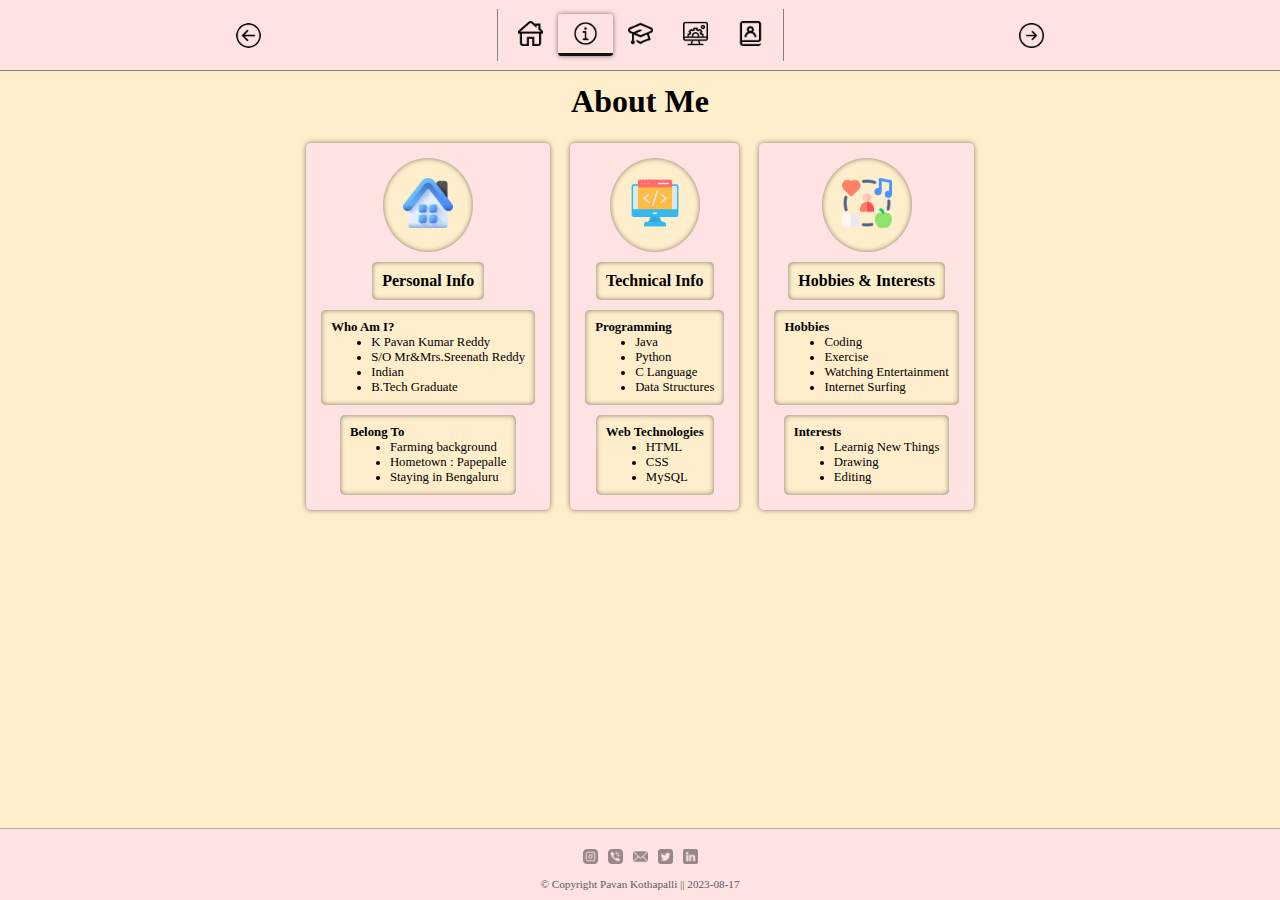
==== aboutme.html @ c578ddb7 "Initial commit" ====
<!DOCTYPE html>
<html lang="en">
  <head>
    <meta charset="UTF-8" />
    <meta name="viewport" content="width=device-width, initial-scale=1.0" />
    <title>About Me</title>
    <link rel="stylesheet" href="CSS/header.css" />
    <link rel="stylesheet" href="CSS/aboutme.css" />
    <link rel="stylesheet" href="CSS/footer.css" />
    <link rel="icon" href="Header-Images/About-Me-icon.png" />
  </head>

  <body>
    <header>
      <div class="header-container">
        <div class="left-section">
          <a href="index.html"
            ><div class="prev-page-icon-container">
              <img src="Header-Images/prev-page-icon.png" alt="" />
              <div class="tool-tip">Previous Page</div>
            </div></a
          >
        </div>
        <div class="middle-section">
          <a href="index.html"
            ><div class="home-icon-container">
              <img src="Header-Images/home-icon.png" alt="" />
              <div class="tool-tip">Home</div>
            </div></a
          >
          <a href="#"
            ><div class="aboutme-icon-container">
              <img src="Header-Images/About-Me-icon.png" alt="" />
              <div class="tool-tip">About Me</div>
            </div></a
          >
          <a href="education.html"
            ><div class="education-icon-container">
              <img src="Header-Images/Education-icon.png" alt="" />
              <div class="tool-tip">Education Info</div>
            </div></a
          >
          <a href="projects.html">
            <div class="projects-icon-container">
              <img src="Header-Images/Projects-icon.png" alt="" />
              <div class="tool-tip">Projects</div>
            </div></a
          >
          <a href="contactme.html">
            <div class="contactme-icon-container">
              <img src="Header-Images/contactme-icon.png" alt="" />
              <div class="tool-tip">Contact Me</div>
            </div></a
          >
        </div>
        <div class="right-section">
          <a href="education.html">
            <div class="next-page-icon-container">
              <img src="Header-Images/next-page-icon.png" alt="" />
              <div class="tool-tip">Next Page</div>
            </div></a
          >
        </div>
      </div>
    </header>

    <main>
      <div class="heading">
        <h1>About Me</h1>
      </div>
      <div class="outer-container">
        <div class="personal-details-container">
          <div class="image">
            <img
              class="home-img"
              src="AboutMe-Images/images/home-logo.png"
              alt=""
            />
          </div>
          <div class="sub-title">Personal Info</div>

          <div class="content-box-one">
            <p class="title">Who Am I?</p>

            <ul>
              <li>K Pavan Kumar Reddy</li>
              <li>S/O Mr&Mrs.Sreenath Reddy</li>
              <li>Indian</li>
              <li>B.Tech Graduate</li>
            </ul>
          </div>
          <div class="content-box-two">
            <p class="title">Belong To</p>
            <ul>
              <li>Farming background</li>
              <li>Hometown : Papepalle</li>
              <li>Staying in Bengaluru</li>
            </ul>
          </div>
        </div>

        <!--Technical details-->

        <div class="technical-details-container">
          <div class="image">
            <img
              class="skills-img"
              src="AboutMe-Images/images/skills-logo.png"
              alt=""
            />
          </div>
          <div class="sub-title">Technical Info</div>

          <div class="content-box-one">
            <p class="title">Programming</p>
            <ul>
              <li>Java</li>
              <li>Python</li>
              <li>C Language</li>
              <li>Data Structures</li>
            </ul>
          </div>
          <div class="content-box-two">
            <p class="title">Web Technologies</p>
            <ul>
              <li>HTML</li>
              <li>CSS</li>
              <li>MySQL</li>
            </ul>
          </div>
        </div>

        <!--Hobbies and Interests-->
        <div class="hobbies-interests-details-container">
          <div class="image">
            <img
              class="hobbies-img"
              src="AboutMe-Images/images/hobbies-logo.png"
              alt=""
            />
          </div>
          <div class="sub-title">Hobbies & Interests</div>

          <div class="content-box-one">
            <p class="title">Hobbies</p>
            <ul>
              <li>Coding</li>
              <li>Exercise</li>
              <li>Watching Entertainment</li>
              <li>Internet Surfing</li>
            </ul>
          </div>
          <div class="content-box-two">
            <p class="title">Interests</p>
            <ul>
              <li>Learnig New Things</li>
              <li>Drawing</li>

              <li>Editing</li>
            </ul>
          </div>
        </div>
      </div>
    </main>
    <footer>
      <div class="footer-data">
        <div class="social-icons">
          <div>
            <a href="https://www.instagram.com/pavan_743257/"
              ><img src="Footer-Images/Instagram-icon.png" alt=""
            /></a>
          </div>

          <div>
            <img src="Footer-Images/phone-icon.png" alt="" />
          </div>
          <div>
            <img src="Footer-Images/mail-icon.png" alt="" />
          </div>
          <div>
            <img src="Footer-Images/Twitter-icon.png" alt="" />
          </div>
          <div>
            <a
              href="https://www.linkedin.com/in/kothapalli-pavan-kumar-reddy-b0a012249/"
              ><img src="Footer-Images/Linked-in.png" alt=""
            /></a>
          </div>
        </div>

        <div class="copyright-details">
          &copy; Copyright Pavan Kothapalli || 2023-08-17
        </div>
      </div>
    </footer>
  </body>
</html>
---- CSS/header.css ----
* {
  margin: 0;
}

.header-container {
  background-color: #ffe2e2;
  display: flex;
  flex-direction: row;
  align-items: center;
  justify-content: space-between;
  position: fixed;
  top: 0px;
  left: 0px;
  right: 0px;
  height: 70px;

  border-bottom-width: 1px;
  border-bottom-style: solid;
  border-bottom-color: rgb(131, 131, 131);
}

.left-section {
  display: flex;
  flex-direction: row;
  align-items: center;
  justify-content: center;
  flex: 1;
}

.left-section img {
  width: 25px;
  border-radius: 100%;
}

.middle-section {
  display: flex;
  flex-direction: row;
  max-width: 450px;
  padding: 5px;

  border-left-width: 1px;
  border-left-style: solid;
  border-left-color: rgb(131, 131, 131);

  border-right-width: 1px;
  border-right-style: solid;
  border-right-color: rgb(130, 129, 129);
}

.middle-section div {
  padding: 7px 15px 7px 15px;
  transition: 0.15s;
  position: relative;
  display: flex;
  align-items: center;
  justify-content: center;
}
.middle-section div:hover {
  border-radius: 3px;
  box-shadow: 0 0 5px rgba(0, 0, 0, 0.5);
  border-bottom-width: 3px;
  border-bottom-style: solid;
  border-bottom-color: rgb(17, 17, 17);
  border-bottom-right-radius: 3px;
  border-bottom-left-radius: 3px;
}

.middle-section div .tool-tip {
  position: absolute;
  background-color: rgba(0, 0, 0, 0.7);
  color: white;
  white-space: nowrap;
  bottom: -50px;
  border-radius: 3px;
  opacity: 0;
  transition: opacity 0.15s;
  font-size: 0.7rem;
}

.middle-section div:hover .tool-tip {
  opacity: 1;
}

.middle-section div .tool-tip:hover {
  opacity: 0;
}

.middle-section div img {
  width: 25px;
}

.right-section div:hover {
  border-radius: 100%;
  box-shadow: 0 0 5px rgba(0, 0, 0, 0.5);
}

.right-section {
  display: flex;
  flex-direction: row;
  align-items: center;
  justify-content: center;
  flex: 1;
}

.right-section div {
  display: flex;
  align-items: center;
  justify-content: center;
  padding: 6px 5px;
  transition: 0.15s;
  position: relative;
}

.left-section div {
  position: relative;
}
.left-section div .tool-tip {
  position: absolute;
  background-color: rgba(0, 0, 0, 0.7);
  color: white;
  white-space: nowrap;
  bottom: -50px;
  border-radius: 3px;
  opacity: 0;
  transition: opacity 0.15s;
  font-size: 0.7rem;
}

.left-section div:hover .tool-tip {
  opacity: 1;
}

.left-section div .tool-tip:hover {
  opacity: 0;
}

.right-section div .tool-tip {
  position: absolute;
  background-color: rgba(0, 0, 0, 0.7);
  color: white;
  white-space: nowrap;
  bottom: -50px;
  border-radius: 3px;
  opacity: 0;
  transition: opacity 0.15s;
  font-size: 0.7rem;
}

.right-section div:hover .tool-tip {
  opacity: 1;
}

.right-section div .tool-tip:hover {
  opacity: 0;
}

.right-section img {
  width: 25px;
}

html {
  scroll-behavior: smooth;
}
---- CSS/aboutme.css ----
.aboutme-icon-container {
  border-radius: 3px;
  box-shadow: 0 0 5px rgba(0, 0, 0, 0.5);
  border-bottom-width: 3px;
  border-bottom-style: solid;
  border-bottom-color: rgb(17, 17, 17);
  border-bottom-right-radius: 3px;
  border-bottom-left-radius: 3px;
}

.middle-section:hover .aboutme-icon-container {
  border-bottom-width: 3px;
  border-bottom-style: solid;
  border-bottom-color: #ffe2e2;
  box-shadow: none;
}

.middle-section .aboutme-icon-container:hover {
  border-radius: 3px;
  box-shadow: 0 0 5px rgba(0, 0, 0, 0.5);
  border-bottom-width: 3px;
  border-bottom-style: solid;
  border-bottom-color: rgb(17, 17, 17);
  border-bottom-right-radius: 3px;
  border-bottom-left-radius: 3px;
}
.left-section div:hover {
  border-radius: 100%;
  box-shadow: 0 0 5px rgba(0, 0, 0, 0.5);
}

.left-section {
  display: flex;
  flex-direction: row;
  align-items: center;
  justify-content: center;
  flex: 1;
}

.left-section div {
  display: flex;
  align-items: center;
  justify-content: center;
  padding: 6px 6px 5px 6px;
  transition: 0.15s;
}

.left-section img {
  width: 25px;
  border-radius: 100%;
}

body {
  background-color: #ffeecc;
  margin-top: 70px;
  margin-bottom: 90px;
}

.heading {
  padding: 13px;
  text-align: center;
}

.outer-container {
  margin-top: 10px;
  display: flex;
  flex-direction: row;
  align-items: center;
  justify-content: center;
  column-gap: 20px;
}

.personal-details-container,
.technical-details-container,
.hobbies-interests-details-container {
  background-color: #ffe2e2;
  display: flex;
  flex-direction: column;
  align-items: center;
  row-gap: 10px;
  padding: 15px;
  box-shadow: 0 0 5px rgba(0, 0, 0, 0.5);
  border-radius: 5px;
}

.sub-title,
.content-box-one,
.content-box-two {
  background-color: #ffeecc;
  padding: 10px;
  border-radius: 5px;
  box-shadow: inset 0 0 5px rgba(0, 0, 0, 0.5);
  font-size: 0.8rem;
}
.sub-title {
  font-size: 1rem;
}

.sub-title {
  font-weight: bold;
}

.image {
  padding: 20px;
  background-color: #ffeecc;
  flex: 1;
  box-shadow: inset 0 0 5px rgba(0, 0, 0, 0.5);
  border-radius: 100%;
}

p {
  font-weight: bold;
}
.home-img,
.skills-img,
.hobbies-img {
  width: 50px;
}

@media (max-width: 599px) {
  .outer-container {
    flex-direction: column;
    row-gap: 20px;
  }
}

@media (min-width: 600px) {
  .profile-info-container {
    flex-direction: row;
  }
}
---- CSS/footer.css ----
.footer-data {
  background-color: #ffe2e2;
  padding-top: 20px;
  padding-bottom: 10px;
  border-top-width: 1px;
  border-top-style: solid;
  border-top-color: rgb(174, 172, 172);
  display: flex;
  flex-direction: column;
  align-items: center;
  justify-content: center;
  position: fixed;
  bottom: 0px;
  left: 0px;
  right: 0px;
}

.social-icons {
  display: flex;
  flex-direction: row;
  justify-content: space-between;
  flex: 1;
  max-width: 300px;
  column-gap: 10px;
}

.social-icons div img {
  width: 15px;
}

.social-icons div {
  border: none;
  background-color: #ffe2e2;
  transition: opacity 0.15s;
  opacity: 0.4;
}

.social-icons div:hover {
  opacity: 1;
}

.social-icons div:active {
  opacity: 0.6;
}

.copyright-details {
  color: rgb(91, 91, 91);
  font-size: 0.7rem;
  margin-top: 10px;
}
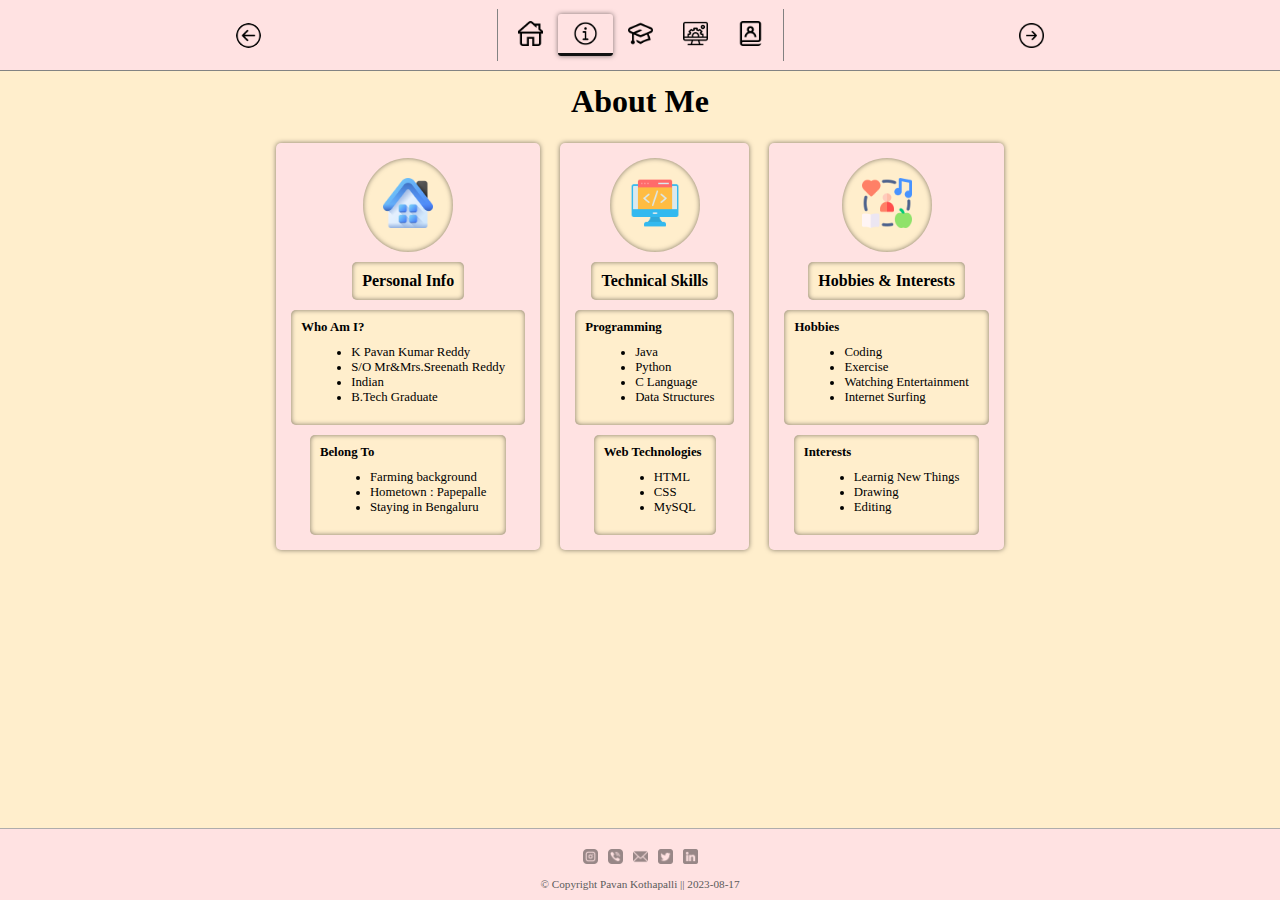
==== commit 6e0ed99d: "Updated Home page" ====
--- a/aboutme.html
+++ b/aboutme.html
@@ -109,7 +109,7 @@
               alt=""
             />
           </div>
-          <div class="sub-title">Technical Info</div>
+          <div class="sub-title">Technical Skills</div>
 
           <div class="content-box-one">
             <p class="title">Programming</p>
--- a/CSS/aboutme.css
+++ b/CSS/aboutme.css
@@ -100,6 +100,10 @@
   font-weight: bold;
 }
 
+ul {
+  margin: 10px;
+}
+
 .image {
   padding: 20px;
   background-color: #ffeecc;
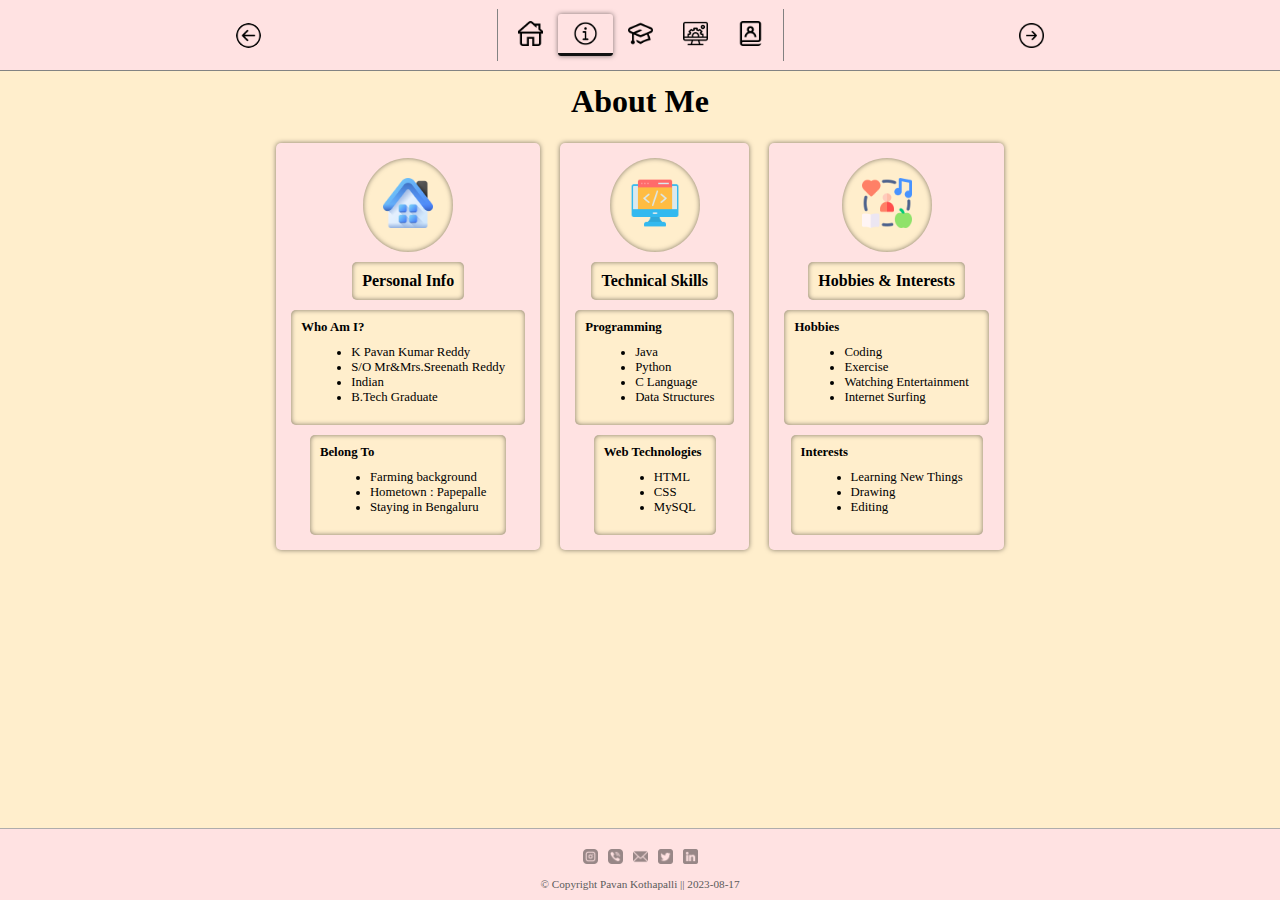
==== commit ec951d25: "Update aboutme.html" ====
--- a/aboutme.html
+++ b/aboutme.html
@@ -153,7 +153,7 @@
           <div class="content-box-two">
             <p class="title">Interests</p>
             <ul>
-              <li>Learnig New Things</li>
+              <li>Learning New Things</li>
               <li>Drawing</li>
 
               <li>Editing</li>
